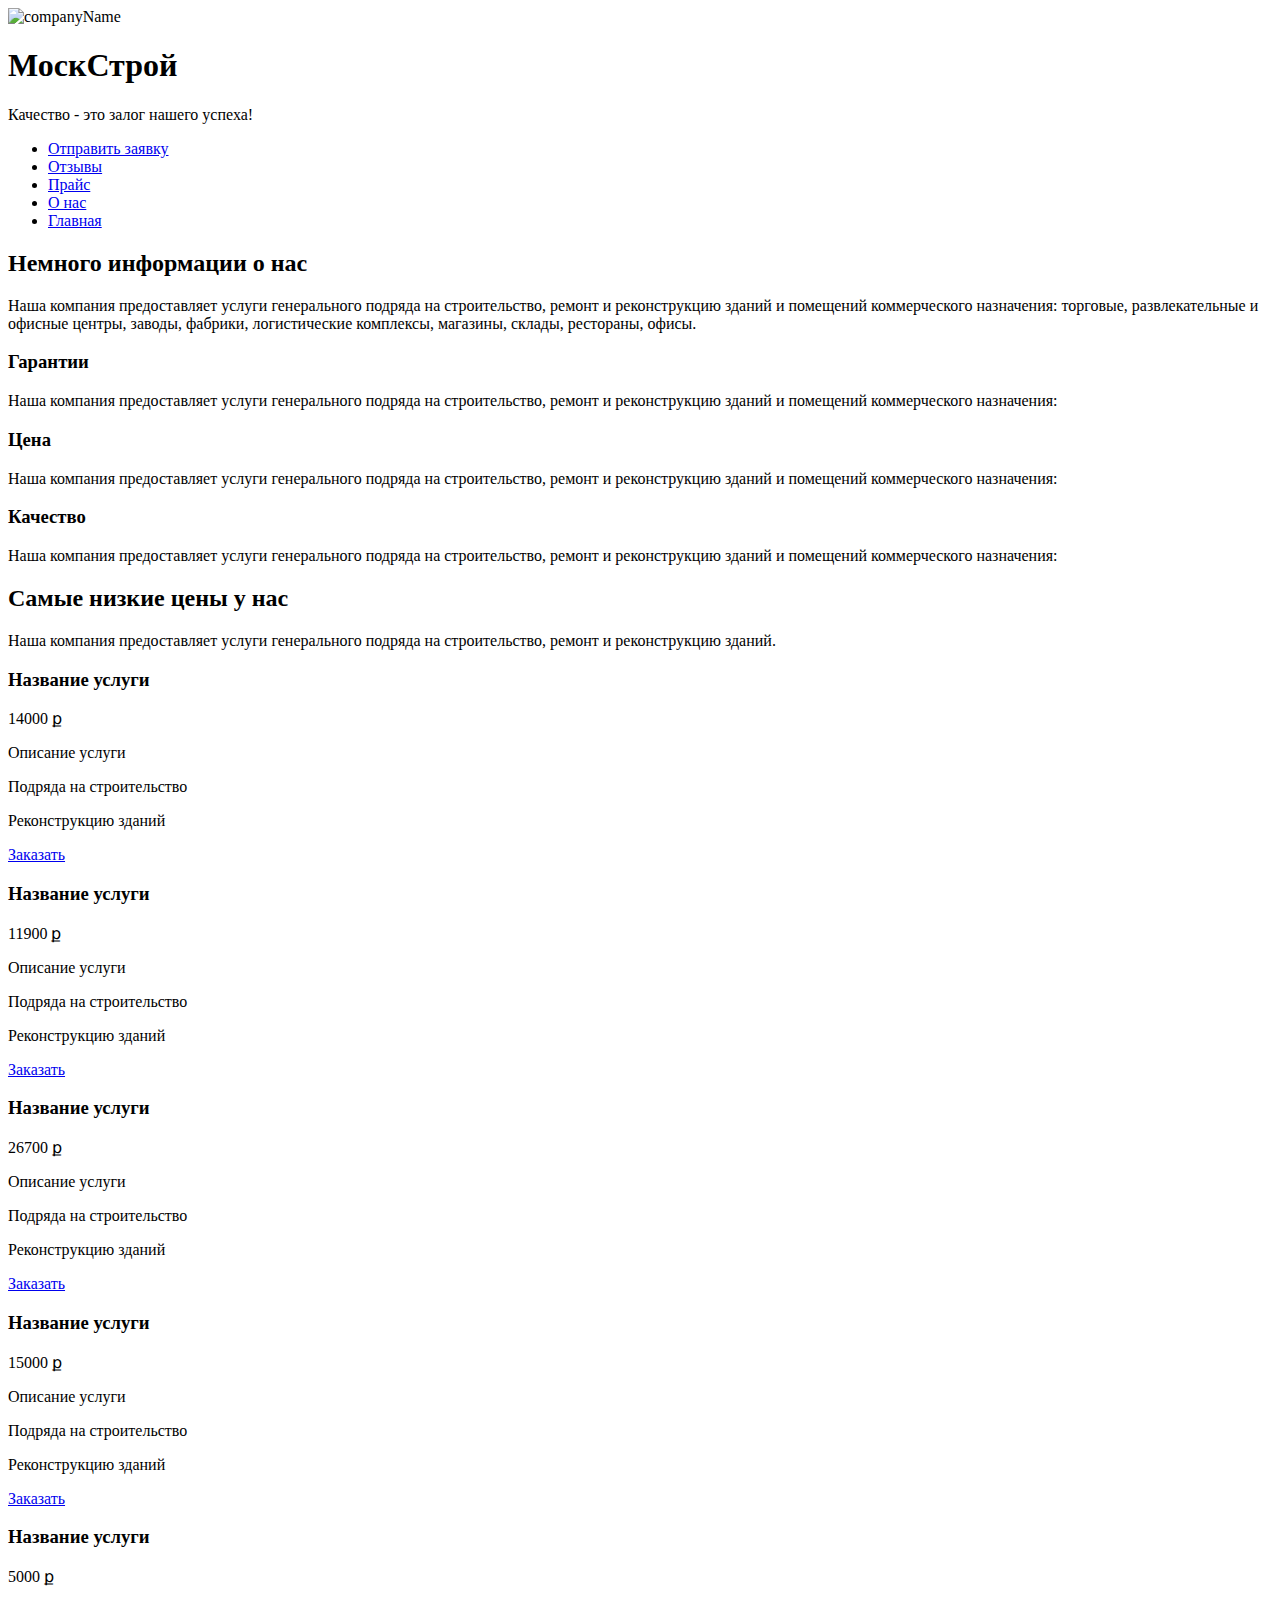
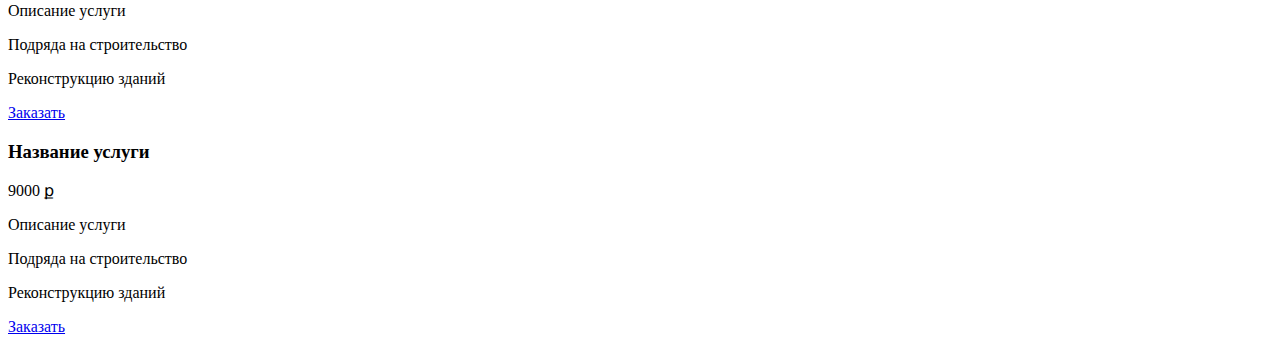
==== MoskGit/index.html @ 19e3f241 "21441" ====
﻿<!DOCTYPE html>
<!--[if lt IE 7]><html lang="ru" class="lt-ie9 lt-ie8 lt-ie7"><![endif]-->
<!--[if IE 7]><html lang="ru" class="lt-ie9 lt-ie8"><![endif]-->
<!--[if IE 8]><html lang="ru" class="lt-ie9"><![endif]-->
<!--[if gt IE 8]><!-->
<html lang="ru">
<!--<![endif]-->
<head>
	<meta charset="utf-8" />
	<title>CompanyName</title>
	<meta name="description" content="" />
	<meta http-equiv="X-UA-Compatible" content="IE=edge" />
	<meta name="viewport" content="width=device-width, initial-scale=1.0" />
	<script type="text/javascript" src="https://code.jquery.com/jquery-1.11.0.min.js"></script>
	<script type="text/javascript" src="https://code.jquery.com/jquery-migrate-1.2.1.min.js"></script>
<script type="text/javascript" src="libs/slick/slick.min.js"></script>
	<link rel="stylesheet" href="libs/font-awesome-4.2.0/css/font-awesome.min.css" />
	<link rel="stylesheet" href="libs/bootstrap-grid-3.3.1.min.css" />
  <link rel="stylesheet" href="libs/normalize/normalize.css">


  <link rel="stylesheet" type="text/css" href="libs/slick/slick.css"/>
  <link rel="stylesheet" type="text/css" href="libs/slick/slick-theme.css"/>


  <link rel="stylesheet" href="css/fonts.css" />
	<link rel="stylesheet" href="css/style.css" />
	<link rel="stylesheet" href="css/media.css" />
</head>
<body>
	<header class="main_header">
			<div class="header_tagline">
					<img src="img/logo.png" alt="companyName" class="logo">
					<h1 class="tagline_header"><span class="medium_font">Моск</span>Строй</h1>
					<p class="taline_sub_header"><span class="blue_text_color">Качество</span><span class="crimson_text_color"> - это залог нашего успеха!</span></p>
			</div>
			<div class="header_bars">
				<div class="header_bar color_pinc"></div>
				<div class="header_bar color_yellow"></div>
				<div class="header_bar color_blue"></div>
				<div class="header_bar color_red"></div>
			<div>
	</header>

	<nav class="main-nav container" id="menu">
		<ul class="nav_list clearfix">
			<li class="nav_list_item"><a href="#">Отправить заявку</a></li>
			<li class="nav_list_item"><a href="#">Отзывы</a></li>
			<li class="nav_list_item"><a href="#">Прайс</a></li>
			<li class="nav_list_item"><a href="#">О нас</a></li>
			<li class="nav_list_item"><a href="#">Главная</a></li>
		</ul>
	</nav>
	<main class="main_content">
		<section class="about_section">
			<h2 class="section_header">Немного <span class="red_text_color"> информации о нас</span></h2>
			<p class="section_central_content">
				Наша компания предоставляет услуги генерального подряда на строительство, ремонт и реконструкцию зданий и
				помещений коммерческого назначения: торговые, развлекательные и офисные центры, заводы, фабрики, логистические комплексы,
				магазины, склады, рестораны, офисы.
			</p>
			<div class="container clearfix">
				<div class="about_item bg_shield_pic">
					<h3 class="about_item_header"><span class="orange_text_color">Гарантии</span></h3>
					<p class="about_item_text">
						Наша компания предоставляет услуги генерального подряда на строительство, ремонт и реконструкцию зданий и
						помещений коммерческого назначения:
					</p>
				</div>
				<div class="about_item bg_price_pic">
					<h3 class="about_item_header"><span class="blue_text_color">Цена</span></h3>
					<p class="about_item_text">
						Наша компания предоставляет услуги генерального подряда на строительство, ремонт и реконструкцию зданий и
						помещений коммерческого назначения:
					</p>
				</div>
				<div class="about_item bg_quality_pic">
					<h3 class="about_item_header"><span class="red_text_color">Качество</span></h3>
					<p class="about_item_text">
						Наша компания предоставляет услуги генерального подряда на строительство, ремонт и реконструкцию зданий и
						помещений коммерческого назначения:
					</p>
				</div>
			</div>
		</section>
		<section class="someclass">

		</section>


		<section class="price_section">
			<h2 class="section_header">Самые   низкие<span class="red_text_color"> цены у нас</span></h2>
			<p class="section_central_content">
				Наша компания предоставляет услуги генерального подряда на строительство, ремонт и реконструкцию зданий.
			</p>

		<div class="slider container clearfix">
				<div class="slider_item">
					<h3 class="slider_item_header">Название услуги</h3>
					<div class="slider_item_underline"></div>
					<span class="slider_item_price">14000 &#x584; </span>
					<p class="slider_item_desc">Описание услуги</p>
					<div class="item_desc_underline"></div>
					<p class="slider_item_desc">Подряда на строительство</p>
					<div class="item_desc_underline"></div>
					<p class="slider_item_desc">Реконструкцию зданий</p>
					<a href="#" title="sometitle" class="slider_item_button">Заказать</a>
				</div>
				<div class="slider_item">
					<h3 class="slider_item_header">Название услуги</h3>
					<div class="slider_item_underline"></div>
					<span class="slider_item_price">11900 &#x584; </span>
					<p class="slider_item_desc">Описание услуги</p>
					<div class="item_desc_underline"></div>
					<p class="slider_item_desc">Подряда на строительство</p>
					<div class="item_desc_underline"></div>
					<p class="slider_item_desc">Реконструкцию зданий</p>
					<a href="#" title="sometitle" class="slider_item_button">Заказать</a>
				</div>
				<div class="slider_item">
					<h3 class="slider_item_header">Название услуги</h3>
					<div class="slider_item_underline"></div>
					<span class="slider_item_price">26700 &#x584; </span>
					<p class="slider_item_desc">Описание услуги</p>
					<div class="item_desc_underline"></div>
					<p class="slider_item_desc">Подряда на строительство</p>
					<div class="item_desc_underline"></div>
					<p class="slider_item_desc">Реконструкцию зданий</p>
					<a href="#" title="sometitle" class="slider_item_button">Заказать</a>
				</div>
				<div class="slider_item">
					<h3 class="slider_item_header">Название услуги</h3>
					<div class="slider_item_underline"></div>
					<span class="slider_item_price">15000 &#x584; </span>
					<p class="slider_item_desc">Описание услуги</p>
					<div class="item_desc_underline"></div>
					<p class="slider_item_desc">Подряда на строительство</p>
					<div class="item_desc_underline"></div>
					<p class="slider_item_desc">Реконструкцию зданий</p>
					<a href="#" title="sometitle" class="slider_item_button">Заказать</a>
				</div>
				<div class="slider_item">
					<h3 class="slider_item_header">Название услуги</h3>
					<div class="slider_item_underline"></div>
					<span class="slider_item_price">5000 &#x584; </span>
					<p class="slider_item_desc">Описание услуги</p>
					<div class="item_desc_underline"></div>
					<p class="slider_item_desc">Подряда на строительство</p>
					<div class="item_desc_underline"></div>
					<p class="slider_item_desc">Реконструкцию зданий</p>
					<a href="#" title="sometitle" class="slider_item_button">Заказать</a>
				</div>
				<div class="slider_item">
					<h3 class="slider_item_header">Название услуги</h3>
					<div class="slider_item_underline"></div>
					<span class="slider_item_price">9000 &#x584; </span>
					<p class="slider_item_desc">Описание услуги</p>
					<div class="item_desc_underline"></div>
					<p class="slider_item_desc">Подряда на строительство</p>
					<div class="item_desc_underline"></div>
					<p class="slider_item_desc">Реконструкцию зданий</p>
					<a href="#" title="sometitle" class="slider_item_button">Заказать</a>
				</div>
		</div>
		</section>
	</main>
	<script>
	$(document).ready(function(){
	$('.slider').slick({
		infinite: true,
		dots: true,
		slidesToShow: 3,
		slidesToScroll: 1
	});
});
/*$(document).ready(function(){
	var $findingElements = $('.price_section .slider').find('div [aria-hidden = false]');
	$($findingElements[1]).addClass("central_slide");
});

*/




$(document).ready(function() {

  /* menu_sticky */
var menu_sticky = "#menu";

var navPos, winPos, navHeight;
function refreshVar() {
  navPos = $(menu_sticky).offset().top;
  navHeight = $(menu_sticky).outerHeight(true);
}
refreshVar();

$(window).resize(refreshVar);
  $('<div class="clone-nav"></div>').insertBefore(menu_sticky).css('height', navHeight).hide();
$(window).scroll(function() {
  winPos = $(window).scrollTop();
  if (winPos >= navPos) {
    $(menu_sticky).addClass('fixed');
    $('.clone-nav').show();
  }
  else {
    $(menu_sticky).removeClass('fixed');
    $('.clone-nav').hide();
  }
});
/* end menu_sticky */

});

	</script>
</body>
</html>
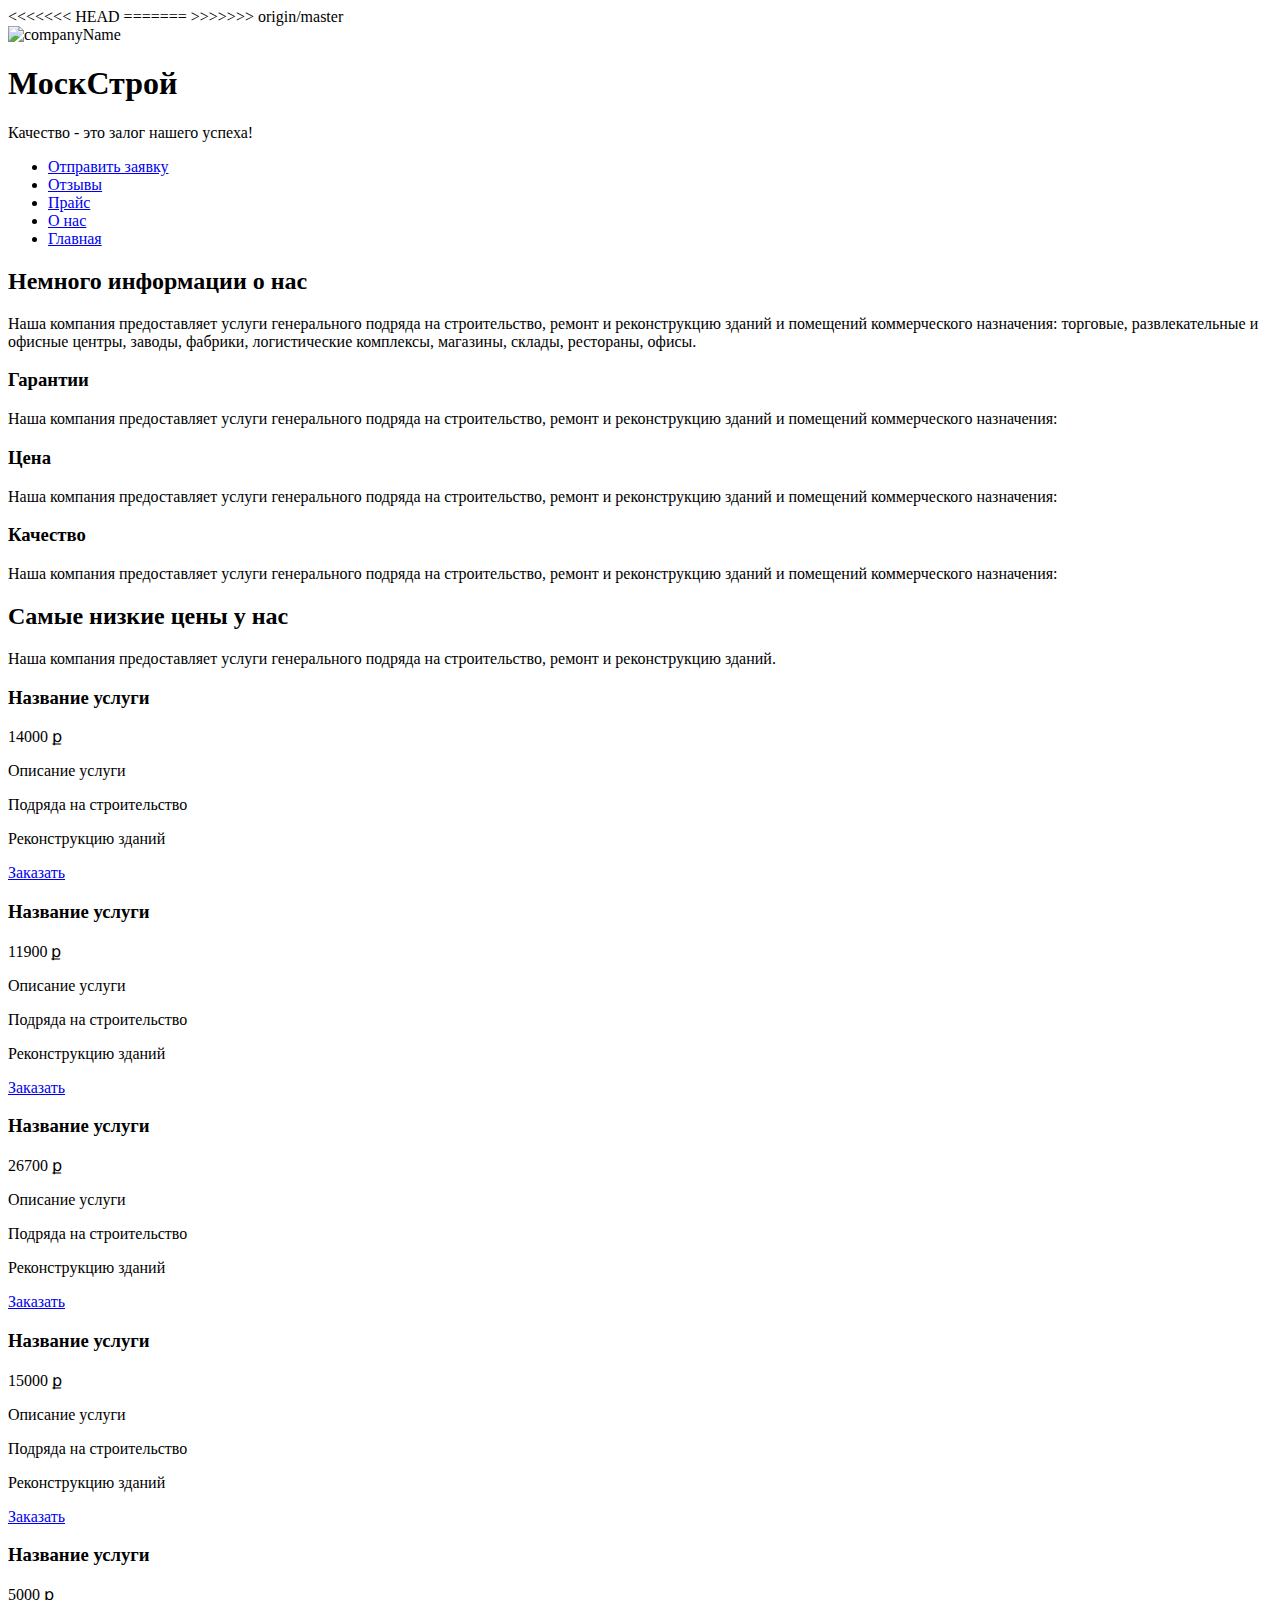
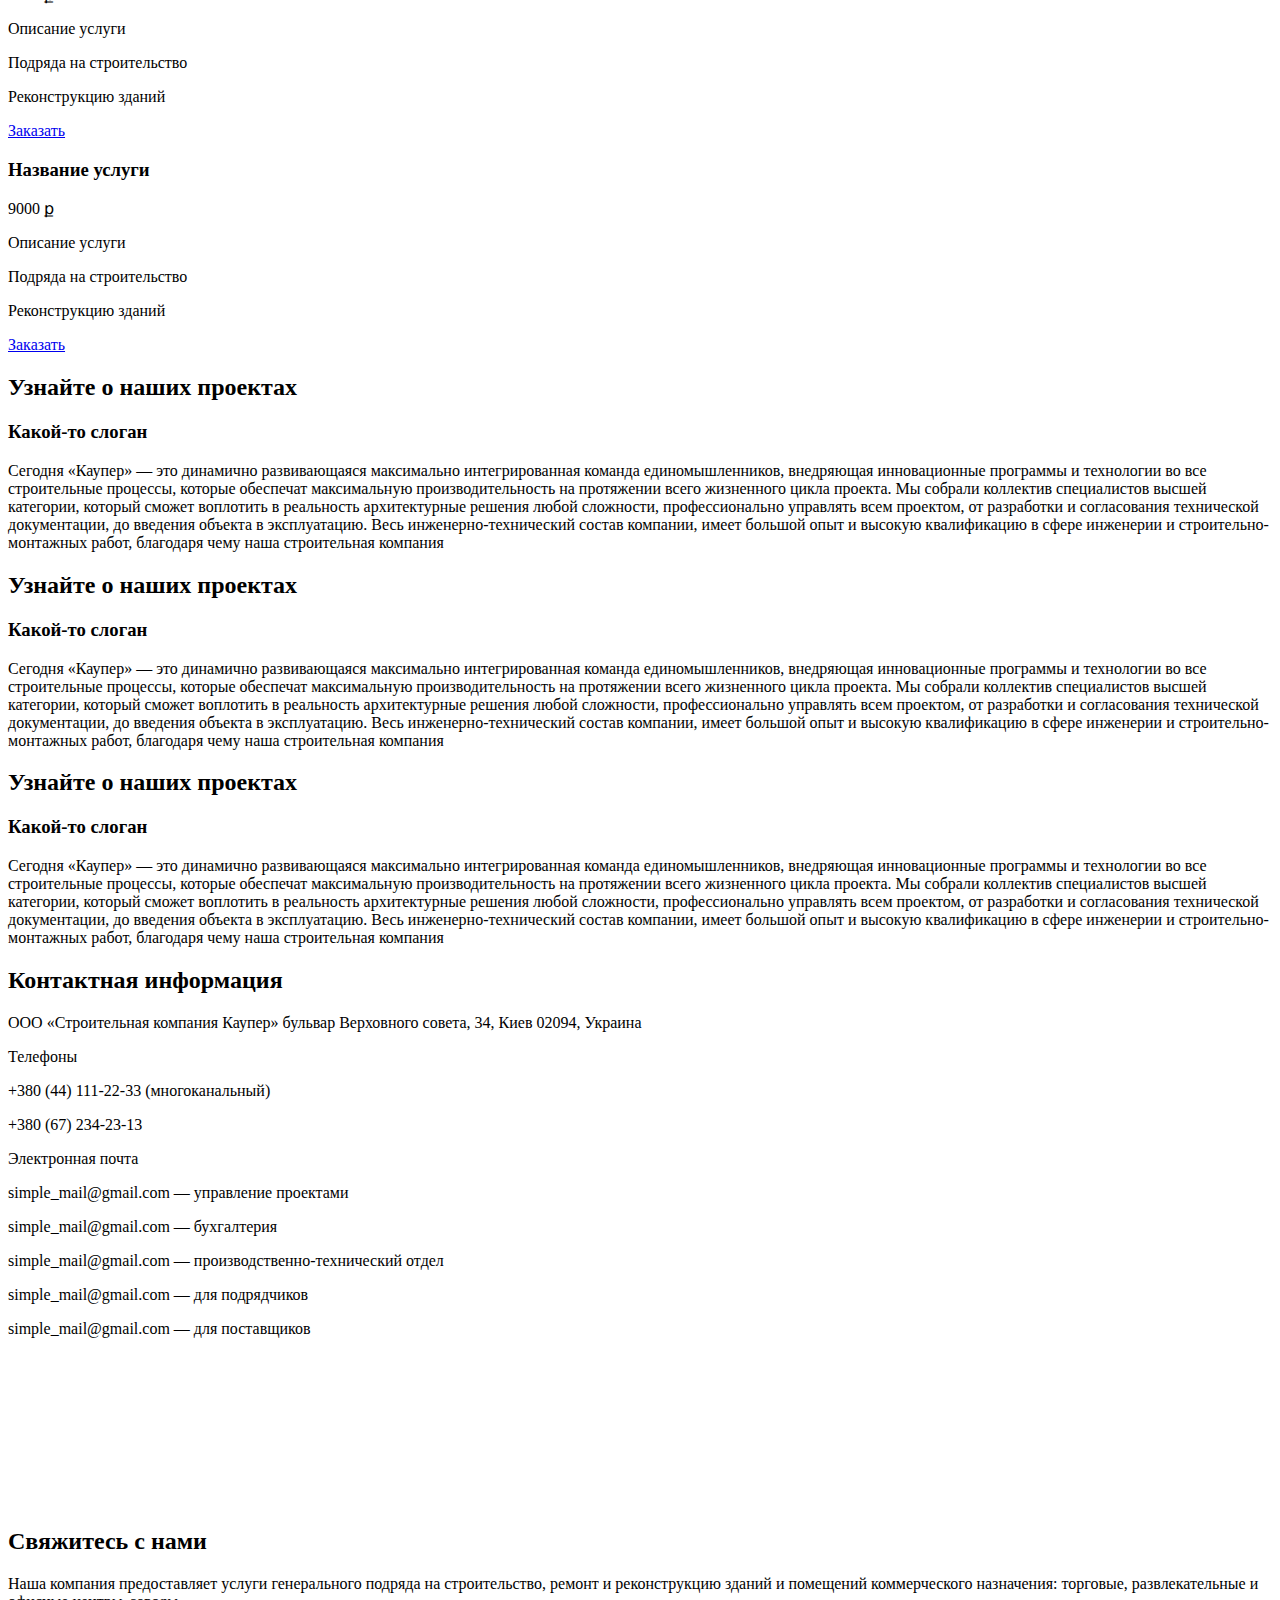
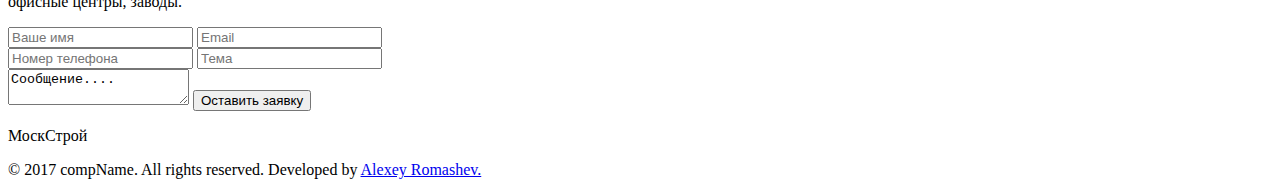
==== commit c33c9585: "Merge remote-tracking branch 'origin/master'" ====
--- a/MoskGit/index.html
+++ b/MoskGit/index.html
@@ -1,4 +1,4 @@
-﻿<!DOCTYPE html>
+<!DOCTYPE html>
 <!--[if lt IE 7]><html lang="ru" class="lt-ie9 lt-ie8 lt-ie7"><![endif]-->
 <!--[if IE 7]><html lang="ru" class="lt-ie9 lt-ie8"><![endif]-->
 <!--[if IE 8]><html lang="ru" class="lt-ie9"><![endif]-->
@@ -11,13 +11,20 @@
 	<meta name="description" content="" />
 	<meta http-equiv="X-UA-Compatible" content="IE=edge" />
 	<meta name="viewport" content="width=device-width, initial-scale=1.0" />
-	<script type="text/javascript" src="https://code.jquery.com/jquery-1.11.0.min.js"></script>
-	<script type="text/javascript" src="https://code.jquery.com/jquery-migrate-1.2.1.min.js"></script>
-<script type="text/javascript" src="libs/slick/slick.min.js"></script>
+	<script type="text/javascript" src="http://code.jquery.com/jquery-1.11.0.min.js"></script>
+	<script type="text/javascript" src="http://code.jquery.com/jquery-migrate-1.2.1.min.js"></script>
+ 	<script type="text/javascript" src="libs/slick/slick.min.js"></script>
+  <script type="text/javascript" src="libs/swipe/swipe.min.js"></script>
+
 	<link rel="stylesheet" href="libs/font-awesome-4.2.0/css/font-awesome.min.css" />
-	<link rel="stylesheet" href="libs/bootstrap-grid-3.3.1.min.css" />
+<<<<<<< HEAD
+=======
+	
   <link rel="stylesheet" href="libs/normalize/normalize.css">
-
+>>>>>>> origin/master
+
+  <link rel="stylesheet" href="libs/normalize/normalize.css">
+  <link rel="stylesheet" href="libs/swipe/swiper.css">
 
   <link rel="stylesheet" type="text/css" href="libs/slick/slick.css"/>
   <link rel="stylesheet" type="text/css" href="libs/slick/slick-theme.css"/>
@@ -29,7 +36,8 @@
 </head>
 <body>
 	<header class="main_header">
-			<div class="header_tagline">
+			<div class="header_tagline clearfix">
+
 					<img src="img/logo.png" alt="companyName" class="logo">
 					<h1 class="tagline_header"><span class="medium_font">Моск</span>Строй</h1>
 					<p class="taline_sub_header"><span class="blue_text_color">Качество</span><span class="crimson_text_color"> - это залог нашего успеха!</span></p>
@@ -39,12 +47,12 @@
 				<div class="header_bar color_yellow"></div>
 				<div class="header_bar color_blue"></div>
 				<div class="header_bar color_red"></div>
-			<div>
+			</div>
 	</header>
 
-	<nav class="main-nav container" id="menu">
-		<ul class="nav_list clearfix">
-			<li class="nav_list_item"><a href="#">Отправить заявку</a></li>
+	<nav class="main_nav ">
+		<ul class="nav_list   clearfix" id="menu"  >
+			<li class="nav_list_item" ><a href="#">Отправить заявку</a></li>
 			<li class="nav_list_item"><a href="#">Отзывы</a></li>
 			<li class="nav_list_item"><a href="#">Прайс</a></li>
 			<li class="nav_list_item"><a href="#">О нас</a></li>
@@ -82,11 +90,15 @@
 					</p>
 				</div>
 			</div>
+
 		</section>
-		<section class="someclass">
-
-		</section>
-
+
+		<div class="header_bars  clearfix">
+			<div class="header_bar color_pinc"></div>
+			<div class="header_bar color_yellow"></div>
+			<div class="header_bar color_blue"></div>
+			<div class="header_bar color_red"></div>
+		</div>
 
 		<section class="price_section">
 			<h2 class="section_header">Самые   низкие<span class="red_text_color"> цены у нас</span></h2>
@@ -114,6 +126,7 @@
 					<div class="item_desc_underline"></div>
 					<p class="slider_item_desc">Подряда на строительство</p>
 					<div class="item_desc_underline"></div>
+
 					<p class="slider_item_desc">Реконструкцию зданий</p>
 					<a href="#" title="sometitle" class="slider_item_button">Заказать</a>
 				</div>
@@ -162,6 +175,145 @@
 					<a href="#" title="sometitle" class="slider_item_button">Заказать</a>
 				</div>
 		</div>
+		</section>
+		<section class="projects">
+
+			<!-- Swiper -->
+	<div class="swiper-container clearfix">
+			<div class="swiper-wrapper clearfix">
+					<div class="swiper-slide clearfix">
+						<div class="left_box black_slider_box">
+							<div class="slider_box_wrapper">
+								<h2 class="sub_section_header"><span class="white_text_color">Узнайте </span> <span class="blue_text_color"> о наших проектах </span></h2>
+								<h3 class="slider_tagline">Какой-то слоган</h3>
+								<p class="swiper_content_desc">
+									Сегодня «Каупер» — это динамично развивающаяся максимально интегрированная команда единомышленников, внедряющая инновационные
+									программы и технологии во все строительные процессы, которые обеспечат максимальную производительность на протяжении всего жизненного
+									цикла проекта. Мы собрали коллектив специалистов высшей категории, который сможет воплотить в реальность архитектурные решения любой
+									 сложности, профессионально управлять всем проектом, от разработки и согласования технической документации, до введения объекта в
+									 эксплуатацию. Весь инженерно-технический состав компании, имеет большой опыт и высокую квалификацию в сфере инженерии и
+									 строительно-монтажных работ, благодаря чему наша строительная компания
+								</p>
+							</div>
+						</div>
+						<div class="right_box opacity_box">
+
+						</div>
+					</div>
+					<div class="swiper-slide">
+						<div class="left_box black_slider_box">
+							<div class="slider_box_wrapper">
+								<h2 class="sub_section_header"><span class="white_text_color">Узнайте </span> <span class="blue_text_color"> о наших проектах </span></h2>
+								<h3 class="slider_tagline">Какой-то слоган</h3>
+								<p class="swiper_content_desc">
+									Сегодня «Каупер» — это динамично развивающаяся максимально интегрированная команда единомышленников, внедряющая инновационные
+									программы и технологии во все строительные процессы, которые обеспечат максимальную производительность на протяжении всего жизненного
+									цикла проекта. Мы собрали коллектив специалистов высшей категории, который сможет воплотить в реальность архитектурные решения любой
+									 сложности, профессионально управлять всем проектом, от разработки и согласования технической документации, до введения объекта в
+									 эксплуатацию. Весь инженерно-технический состав компании, имеет большой опыт и высокую квалификацию в сфере инженерии и
+									 строительно-монтажных работ, благодаря чему наша строительная компания
+								</p>
+							</div>
+						</div>
+						<div class="right_box opacity_box">
+
+						</div>
+					</div>
+					<div class="swiper-slide">
+						<div class="left_box black_slider_box">
+							<div class="slider_box_wrapper">
+								<h2 class="sub_section_header"><span class="white_text_color">Узнайте </span> <span class="blue_text_color"> о наших проектах </span></h2>
+								<h3 class="slider_tagline">Какой-то слоган</h3>
+								<p class="swiper_content_desc">
+									Сегодня «Каупер» — это динамично развивающаяся максимально интегрированная команда единомышленников, внедряющая инновационные
+									программы и технологии во все строительные процессы, которые обеспечат максимальную производительность на протяжении всего жизненного
+									цикла проекта. Мы собрали коллектив специалистов высшей категории, который сможет воплотить в реальность архитектурные решения любой
+									 сложности, профессионально управлять всем проектом, от разработки и согласования технической документации, до введения объекта в
+									 эксплуатацию. Весь инженерно-технический состав компании, имеет большой опыт и высокую квалификацию в сфере инженерии и
+									 строительно-монтажных работ, благодаря чему наша строительная компания
+								</p>
+							</div>
+						</div>
+						<div class="right_box opacity_box">
+
+						</div>
+					</div>
+
+			</div>
+			<!-- Add Pagination -->
+			<div class="swiper-pagination"></div>
+	</div>
+</section>
+
+<section class="contact_inform clearfix">
+	<div class="left_box black_slider_box">
+		<div class="slider_box_wrapper">
+			<h2 class="sub_section_header"><span class="white_text_color">Контактная  </span> <span class="blue_text_color">информация</span></h2>
+
+			<p class="swiper_content_desc">ООО «Строительная компания Каупер»
+бульвар Верховного совета, 34, Киев 02094, Украина
+			</p>
+				<p class="swiper_content_desc"><span class="blue_text_color">Телефоны </span> </p>
+				<p class="swiper_content_desc contact_line">+380 (44) 111-22-33 (многоканальный)</p>
+				<p class="swiper_content_desc contact_line">+380 (67) 234-23-13</p>
+				<p class="swiper_content_desc"><span class="blue_text_color">Электронная почта </span> </p>
+				<p class="swiper_content_desc contact_line">simple_mail@gmail.com — управление проектами</p>
+				<p class="swiper_content_desc contact_line">simple_mail@gmail.com — бухгалтерия</p>
+				<p class="swiper_content_desc contact_line">simple_mail@gmail.com — производственно-технический отдел</p>
+				<p class="swiper_content_desc contact_line">simple_mail@gmail.com — для подрядчиков</p>
+				<p class="swiper_content_desc contact_line">simple_mail@gmail.com — для поставщиков</p>
+		</div>
+	</div>
+	<div class="right_box opacity_box">
+		<iframe src="https://www.google.com/maps/embed?pb=!1m18!1m12!1m3!1d2246.1715581378558!2d37.62600861582627!3d55.7381481005898!2m3!1f0!2f0!3f0!3m2!1i1024!2i768!4f13.1!3m3!1m2!1s0x46b54b1ccad4e033%3A0x399d0644857afff7!2z0YPQuy4g0J_Rj9GC0L3QuNGG0LrQsNGPLCDQnNC-0YHQutCy0LAsINCg0L7RgdGB0LjRjw!5e0!3m2!1sru!2sua!4v1501743972407" width="100%" height="100%" frameborder="0" style="border:0" allowfullscreen></iframe>
+	</div>
+</section>
+
+
+
+
+<section class="feedback_section">
+	<h2 class="section_header">Свяжитесь <span class="red_text_color"> с нами</span></h2>
+	<p class="section_central_content">
+		Наша компания предоставляет услуги генерального подряда на строительство, ремонт и реконструкцию зданий и
+		помещений коммерческого назначения: торговые, развлекательные и офисные центры, заводы.
+	</p>
+	<form action="#" class="feedback_form " method = "POST">
+		<div class="form_line clearfix">
+  		<input type="text" placeholder="Ваше имя">
+			<input type="text" placeholder="Email">
+		</div>
+		<div class="form_line clearfix">
+			<input type="text" placeholder="Номер телефона">
+			<input type="text" placeholder="Тема">
+		</div>
+		<textarea class="feedback_form_text" name="">Сообщение....</textarea>
+		<button type="submit" class="feedback_form_submit">Оставить заявку</button>
+
+	</form>
+</section>
+
+<footer class="main_footer">
+	<div class="main_footer_wrap container clearfix">
+		<p class="footer_comp_name"><span class="medium_font">Моск</span>Строй</p>
+		<p class="footer_rights_reserved">
+			© 2017 compName. <span class="blue_text_color"> All rights reserved. </span>Developed by <a href="#" title="developer"><span class="red_text_color">Alexey Romashev.</span></a>
+		</p>
+	</div>
+</footer>
+
+
+	<!-- Swiper JS -->
+	<script src="libs/swipe/swiper.min.js"></script>
+
+	<!-- Initialize Swiper -->
+	<script>
+	var swiper = new Swiper('.swiper-container', {
+			pagination: '.swiper-pagination',
+			paginationClickable: true
+	});
+	</script>
+
 		</section>
 	</main>
 	<script>
@@ -170,9 +322,12 @@
 		infinite: true,
 		dots: true,
 		slidesToShow: 3,
-		slidesToScroll: 1
+		slidesToScroll: 1,
+		autoplay:true
 	});
 });
+
+
 /*$(document).ready(function(){
 	var $findingElements = $('.price_section .slider').find('div [aria-hidden = false]');
 	$($findingElements[1]).addClass("central_slide");
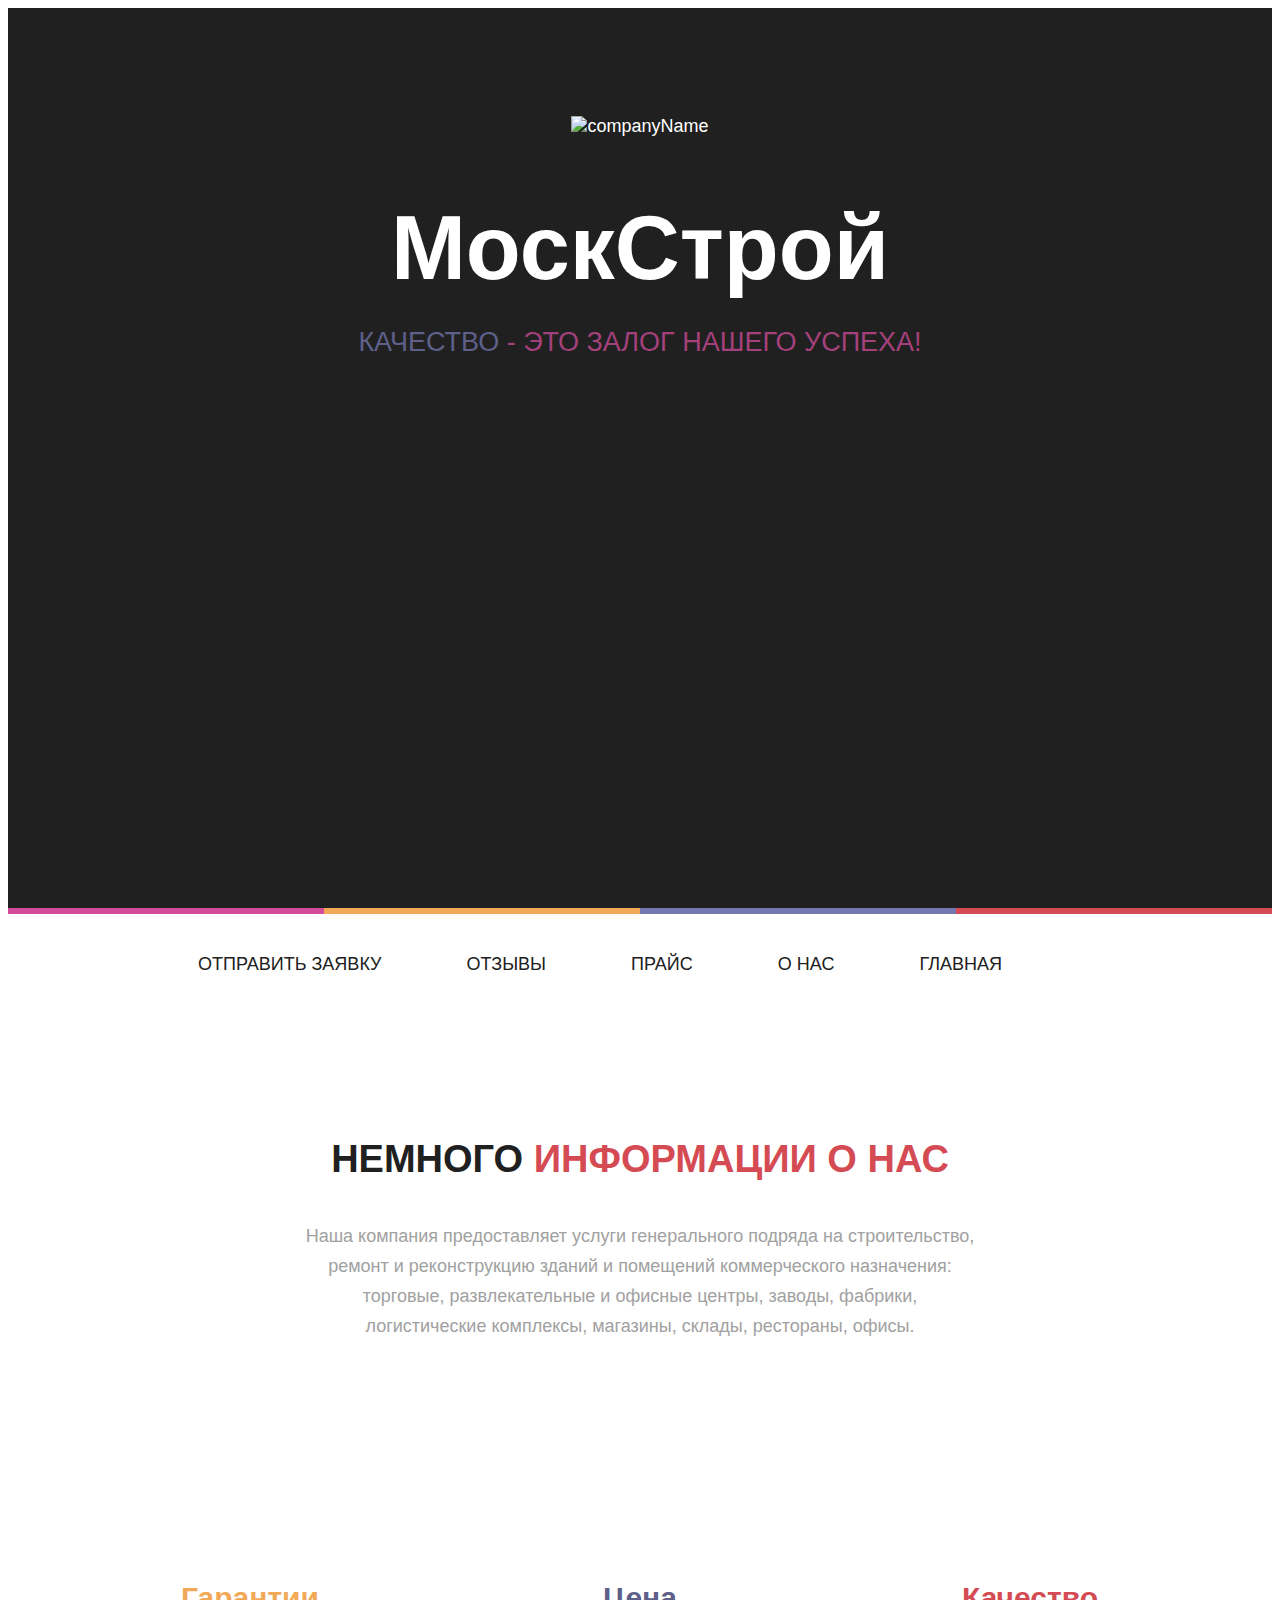
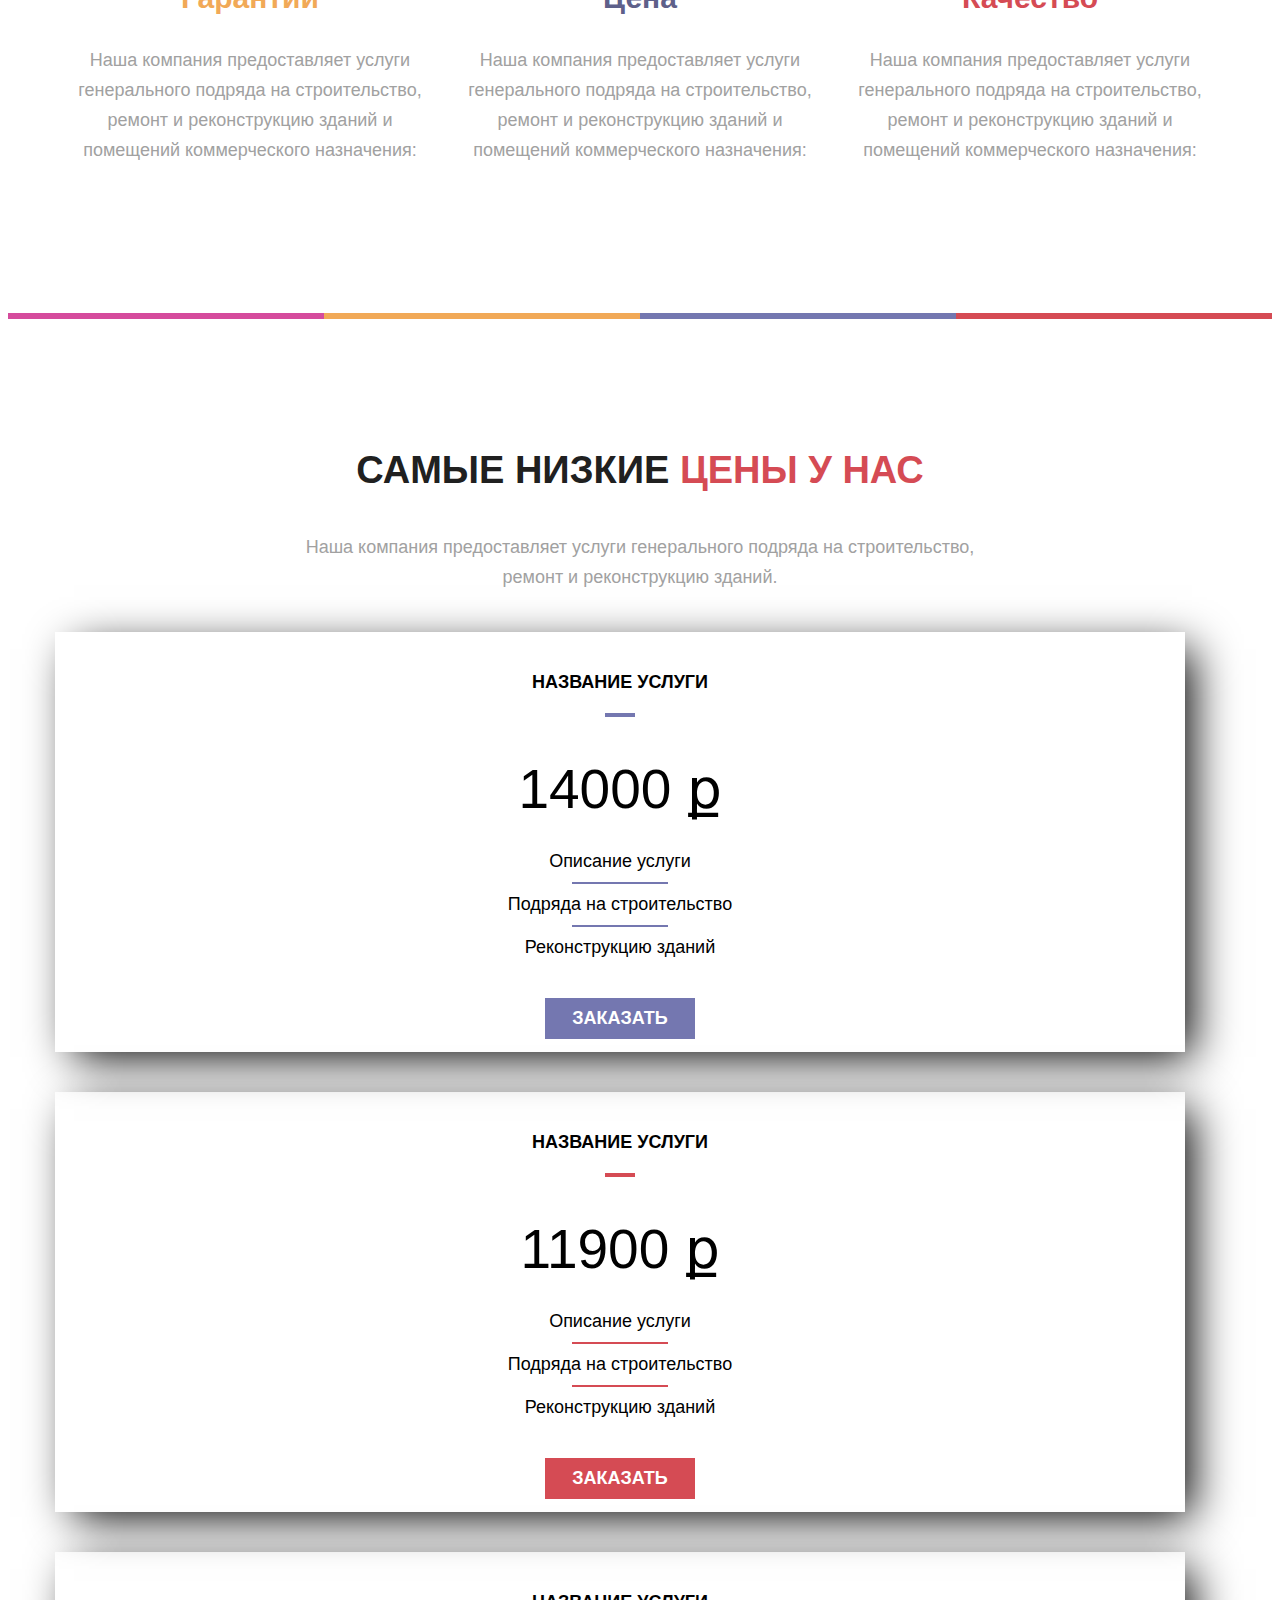
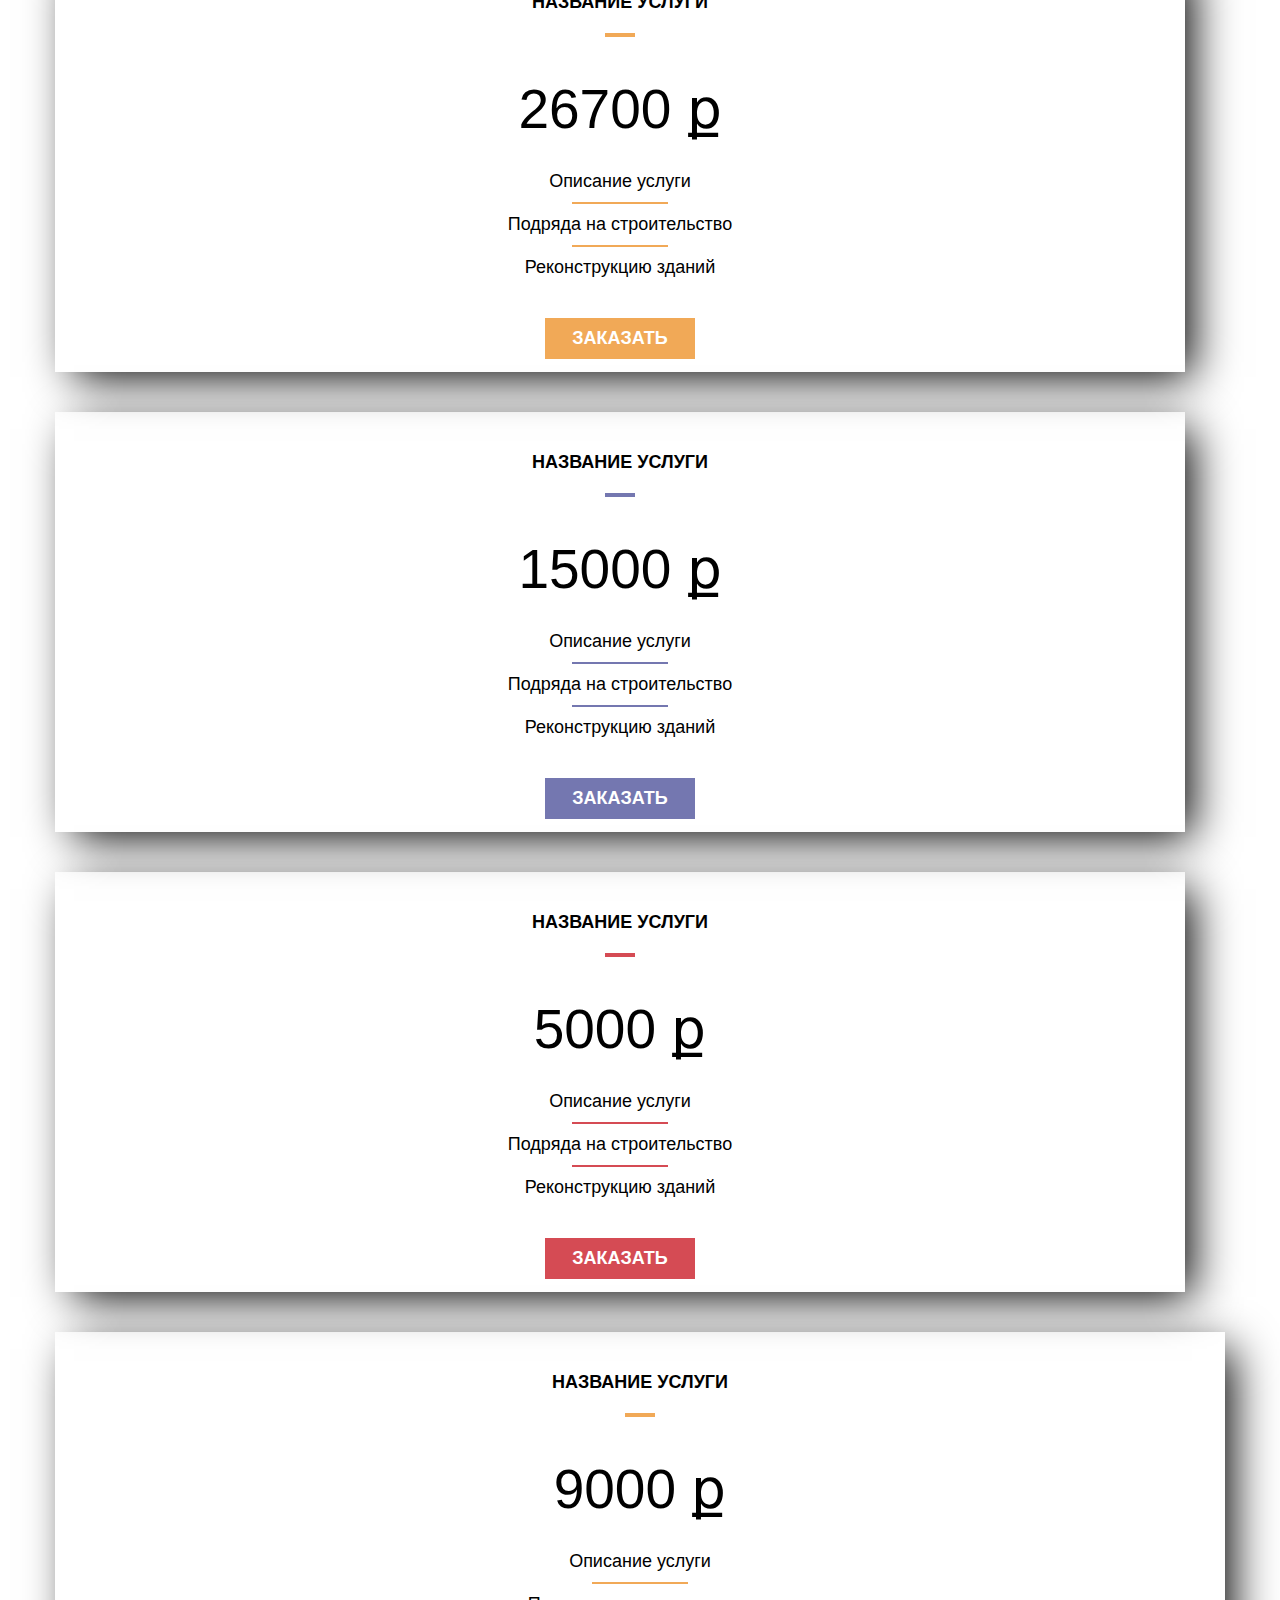
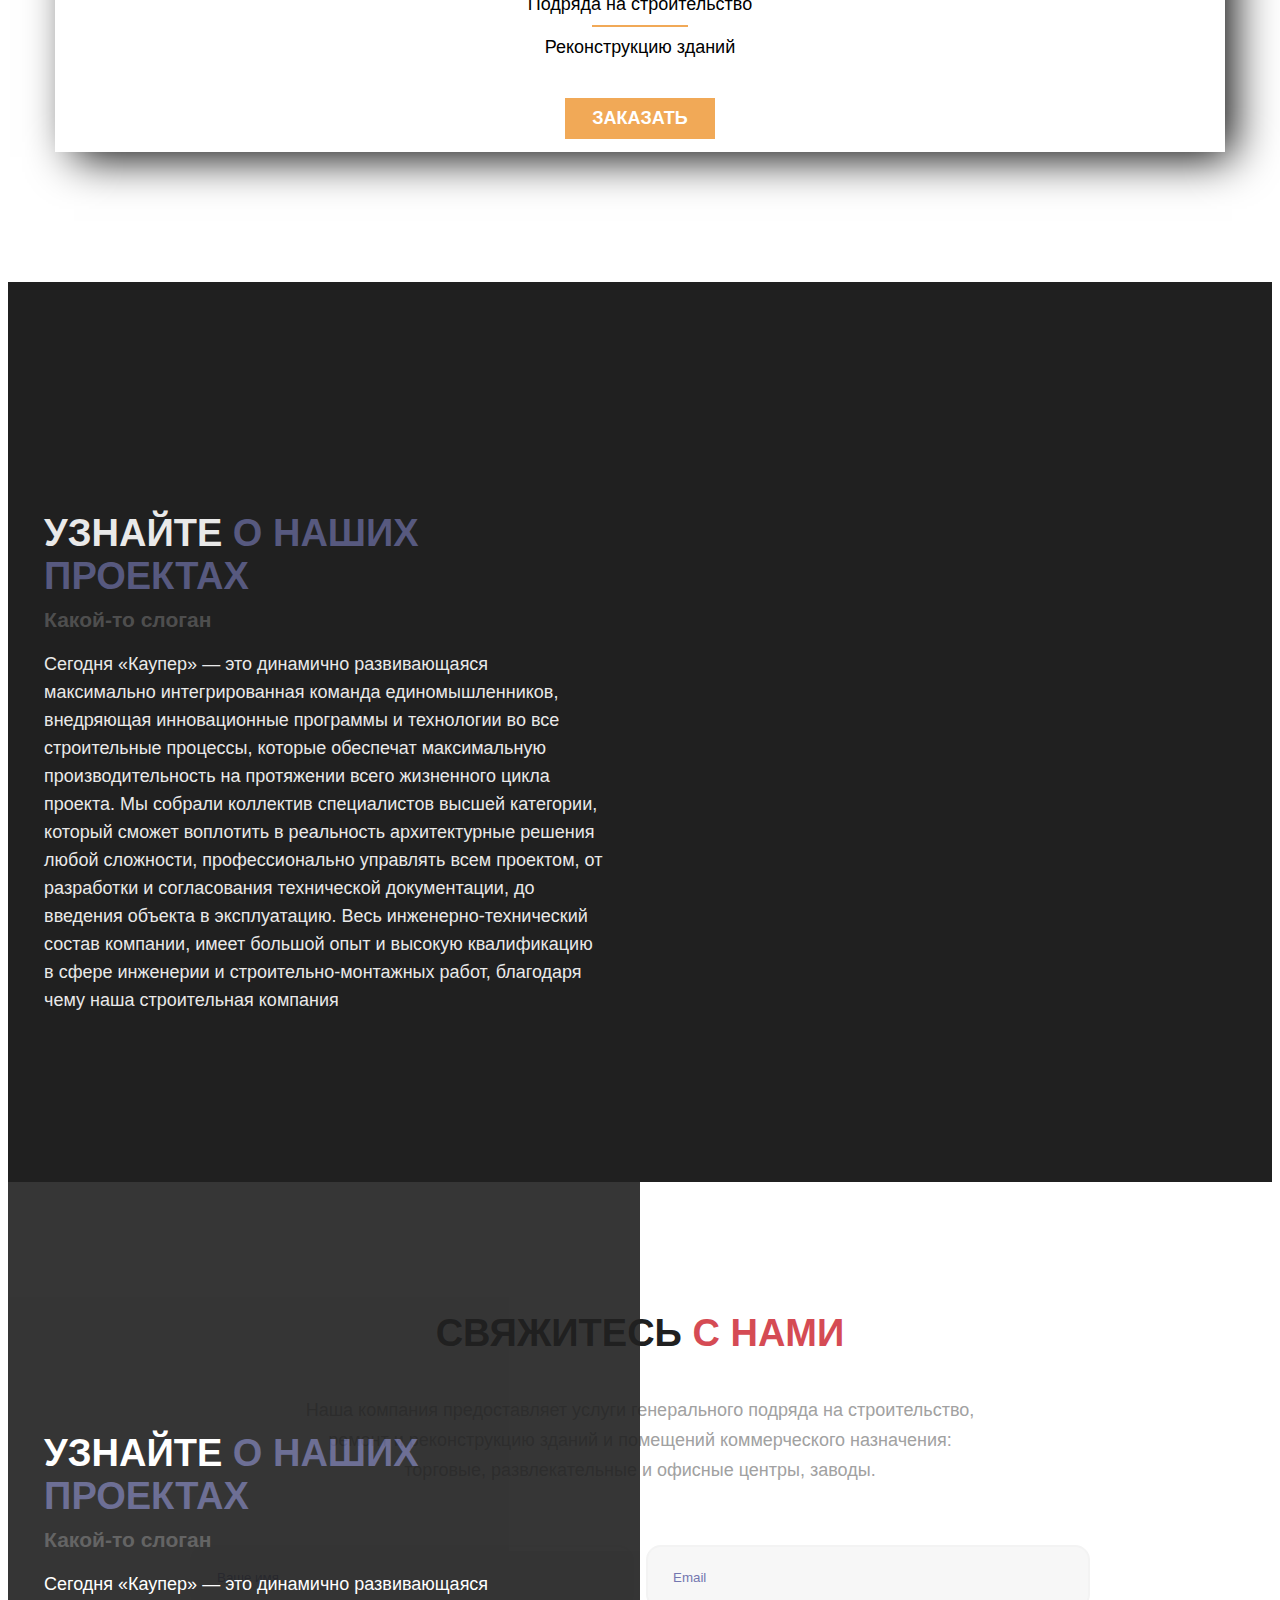
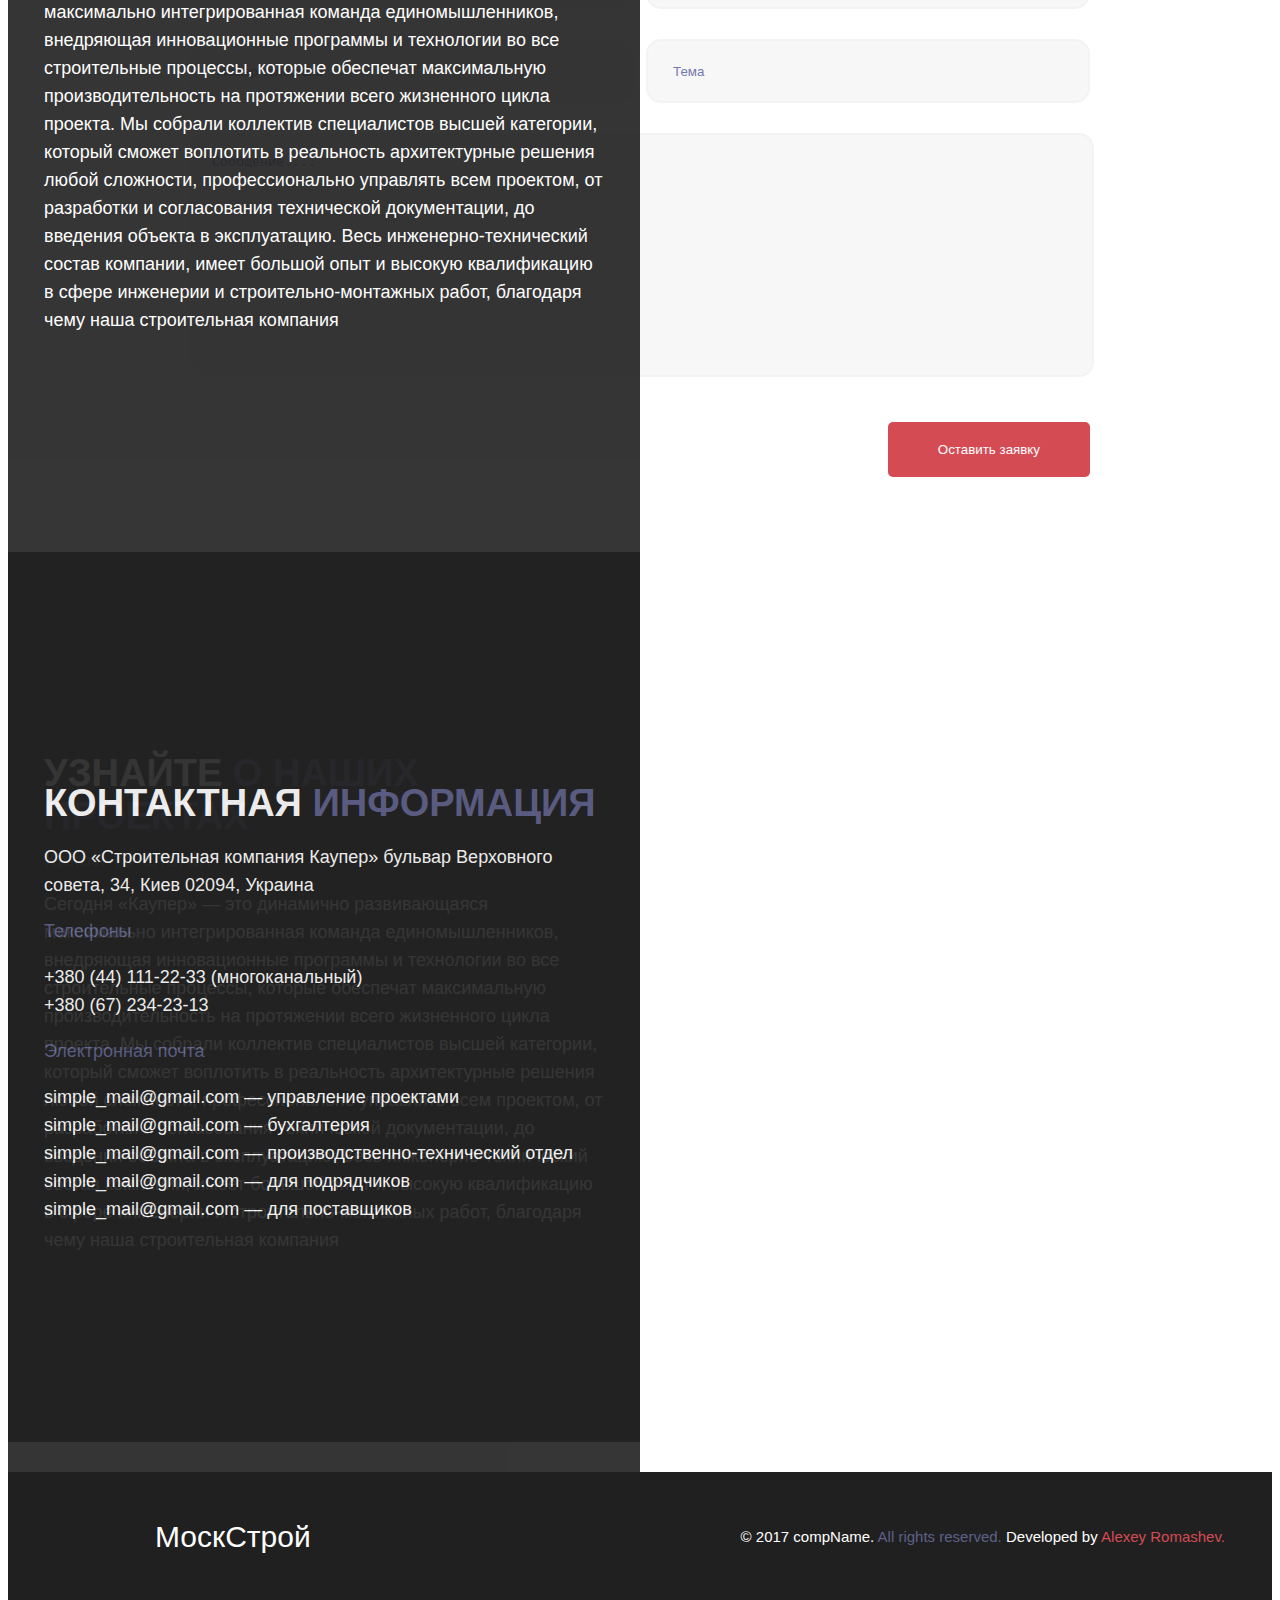
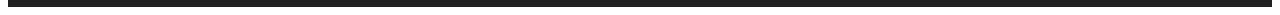
==== commit 736bb3e1: "321213" ====
--- a/MoskGit/index.html
+++ b/MoskGit/index.html
@@ -15,13 +15,8 @@
 	<script type="text/javascript" src="http://code.jquery.com/jquery-migrate-1.2.1.min.js"></script>
  	<script type="text/javascript" src="libs/slick/slick.min.js"></script>
   <script type="text/javascript" src="libs/swipe/swipe.min.js"></script>
-
+	<script src="https://api-maps.yandex.ru/2.1/?lang=ru_RU" type="text/javascript"></script>
 	<link rel="stylesheet" href="libs/font-awesome-4.2.0/css/font-awesome.min.css" />
-<<<<<<< HEAD
-=======
-	
-  <link rel="stylesheet" href="libs/normalize/normalize.css">
->>>>>>> origin/master
 
   <link rel="stylesheet" href="libs/normalize/normalize.css">
   <link rel="stylesheet" href="libs/swipe/swiper.css">
@@ -245,6 +240,31 @@
 	</div>
 </section>
 
+
+
+
+
+
+<section class="feedback_section">
+	<h2 class="section_header">Свяжитесь <span class="red_text_color"> с нами</span></h2>
+	<p class="section_central_content">
+		Наша компания предоставляет услуги генерального подряда на строительство, ремонт и реконструкцию зданий и
+		помещений коммерческого назначения: торговые, развлекательные и офисные центры, заводы.
+	</p>
+	<form action="#" class="feedback_form " method = "POST">
+		<div class="form_line clearfix">
+  		<input type="text" placeholder="Ваше имя">
+			<input type="text" placeholder="Email">
+		</div>
+		<div class="form_line clearfix">
+			<input type="text" placeholder="Номер телефона">
+			<input type="text" placeholder="Тема">
+		</div>
+		<textarea class="feedback_form_text" name="">Сообщение....</textarea>
+		<button type="submit" class="feedback_form_submit">Оставить заявку</button>
+
+	</form>
+</section>
 <section class="contact_inform clearfix">
 	<div class="left_box black_slider_box">
 		<div class="slider_box_wrapper">
@@ -264,35 +284,10 @@
 				<p class="swiper_content_desc contact_line">simple_mail@gmail.com — для поставщиков</p>
 		</div>
 	</div>
-	<div class="right_box opacity_box">
-		<iframe src="https://www.google.com/maps/embed?pb=!1m18!1m12!1m3!1d2246.1715581378558!2d37.62600861582627!3d55.7381481005898!2m3!1f0!2f0!3f0!3m2!1i1024!2i768!4f13.1!3m3!1m2!1s0x46b54b1ccad4e033%3A0x399d0644857afff7!2z0YPQuy4g0J_Rj9GC0L3QuNGG0LrQsNGPLCDQnNC-0YHQutCy0LAsINCg0L7RgdGB0LjRjw!5e0!3m2!1sru!2sua!4v1501743972407" width="100%" height="100%" frameborder="0" style="border:0" allowfullscreen></iframe>
-	</div>
+
+			<iframe  class="right_box "  src="https://yandex.ua/map-widget/v1/-/CBQlr2vdCD" width="100%" height="100%" frameborder="0"></iframe>
+
 </section>
-
-
-
-
-<section class="feedback_section">
-	<h2 class="section_header">Свяжитесь <span class="red_text_color"> с нами</span></h2>
-	<p class="section_central_content">
-		Наша компания предоставляет услуги генерального подряда на строительство, ремонт и реконструкцию зданий и
-		помещений коммерческого назначения: торговые, развлекательные и офисные центры, заводы.
-	</p>
-	<form action="#" class="feedback_form " method = "POST">
-		<div class="form_line clearfix">
-  		<input type="text" placeholder="Ваше имя">
-			<input type="text" placeholder="Email">
-		</div>
-		<div class="form_line clearfix">
-			<input type="text" placeholder="Номер телефона">
-			<input type="text" placeholder="Тема">
-		</div>
-		<textarea class="feedback_form_text" name="">Сообщение....</textarea>
-		<button type="submit" class="feedback_form_submit">Оставить заявку</button>
-
-	</form>
-</section>
-
 <footer class="main_footer">
 	<div class="main_footer_wrap container clearfix">
 		<p class="footer_comp_name"><span class="medium_font">Моск</span>Строй</p>
@@ -312,6 +307,20 @@
 			pagination: '.swiper-pagination',
 			paginationClickable: true
 	});
+
+
+	ymaps.ready(init);
+
+function init(){
+
+    var myMap;
+
+    myMap = new ymaps.Map("map", {
+        center: [55.76, 37.64],
+        zoom: 7
+    });
+
+}
 	</script>
 
 		</section>
--- a/MoskGit/css/style.css
+++ b/MoskGit/css/style.css
@@ -0,0 +1,525 @@
+h2,h1,h3,h4,h5,h6{
+  margin: 0px;
+}
+body{
+    font-family: 'RobotoRegular', sans-serif;
+    color: #a1a1a1;
+    font-size: 18px;
+
+}
+
+::-webkit-input-placeholder {color:#7477b0;}
+::-moz-placeholder          {color:#7477b0;}/* Firefox 19+ */
+:-moz-placeholder           {color:#7477b0;}/* Firefox 18- */
+:-ms-input-placeholder      {color:#7477b0;}
+
+.projects{
+  height: 900px;
+    background: #202020;
+}
+.form_line{
+  margin-bottom: 30px;
+}
+.form_line input:nth-child(1){
+  float: left;
+}
+.form_line input:nth-child(2){
+  float: right;
+}
+.feedback_form input{
+  color: #afafaf;
+  padding-top: 20px;
+  padding-bottom: 20px;
+  background-color: #f7f7f7;
+  border: 2px solid #f3f3f3;
+  width: 390px;
+  height: 20px;
+  outline: none;
+  padding-left: 25px;
+  padding-right: 25px;
+    border-radius: 15px;
+}
+.feedback_form_submit:hover{
+  cursor: pointer;
+}
+.feedback_form_submit{
+  padding-left: 50px;
+    padding-right: 50px;
+    padding-top: 20px;
+    padding-bottom: 20px;
+    background-color: #d54b54;
+    color: #fff;
+    outline: none;
+    border-radius: 5px;
+    border: none;
+    float: right;
+}
+.feedback_form_text{
+  outline: none;
+  width: 860px;
+  height: 200px;
+  resize: none;
+  padding: 20px;
+  color: #7477b0;
+  border: 2px solid #f3f3f3;
+  border-radius: 15px;
+  background-color: #f7f7f7;
+  margin-bottom: 40px;
+}
+.feedback_form_text:focus{
+  background-color: #fff;
+  color: #7477b0;
+  border: 2px solid #7477b0;
+}
+.feedback_form input:focus{
+  color: #7477b0;
+  border: 2px solid #7477b0;
+  background-color: #fff;
+}
+
+.feedback_form{
+  margin-top: 60px;
+  margin-left: auto;
+  margin-right: auto;
+  width: 900px;
+}
+.left_box{
+  float: left;
+  opacity: 0.9;
+  width: 49.99%;
+  height: 460px;
+  padding-top: 230px;
+  padding-bottom: 230px;
+}
+.opacity_box{
+  opacity: 0;
+}
+.swiper-slide:nth-child(1){
+  background: url(../img/bgslide1.jpg) no-repeat;
+  background-size: cover;
+}
+.swiper-slide:nth-child(2){
+  background: url(../img/bgslide2.jpg) no-repeat;
+  background-size: cover;
+}
+.swiper-slide:nth-child(3){
+  background: url(../img/bgslide3.jpg) no-repeat;
+  background-size: cover;
+}
+.right_box{
+  float: right;
+  width: 49.99%;
+  height: 900px;
+}
+.black_slider_box{
+  background-color: #202020;
+}
+.red_slider_box{
+  background-color: #d54b54;
+}
+
+.swiper-container {
+        width: 100%;
+        height: 900px;
+}
+.swiper_content_desc{
+  color: #fff;
+  line-height: 28px;
+}
+.main_footer a{
+  outline: none;
+  text-decoration: none;
+}
+.swiper-slide {
+        font-size: 18px;
+        background: #202020;
+        /* Center slide text vertically */
+        display: -webkit-box;
+        display: -ms-flexbox;
+        display: -webkit-flex;
+        display: flex;
+        -webkit-box-pack: center;
+        -ms-flex-pack: center;
+        -webkit-justify-content: center;
+        justify-content: center;
+        -webkit-box-align: center;
+        -ms-flex-align: center;
+        -webkit-align-items: center;
+        align-items: center;
+    }
+
+.fixed{
+  position:fixed;
+  top:0;
+  z-index: 9999;
+  left:0;
+  width:100%;
+
+  background-color: #d54b54;
+
+  font-weight: bold;
+}
+.fixed .nav_list_item a,.fixed .nav_list_item a:hover{
+  color: #fff;
+}
+.main_footer{
+  height: 135px;
+  background-color: #202020;
+  color: #ffffff;
+}
+.main_nav .fixed{
+  height: 30px;
+}
+.fixed .nav_list_item{
+    line-height: 30px;
+
+}
+.contact_line{
+  margin: 0px;
+}
+
+.someclass{
+  height: 5px;
+  background-color: #7477b0;
+}
+.nav_list{
+  list-style: none;
+  text-align: center;
+  padding: 0px;
+  margin: 0;
+  height: 100px;
+}
+.slider_item_header{
+  font-size: 18px;
+  color: #000;
+  text-transform: uppercase;
+}
+.contact_inform{
+  margin-top: 130px;
+
+}
+.footer_rights_reserved{
+  font-size: 15px;
+  color: #fff;
+  float: right;
+  line-height: 130px;
+  margin: 0px;
+}
+.slider_item:nth-child(3n-1) .slider_item_underline{
+    width: 30px;
+    height: 4px;
+    background-color: #d54b54;
+    margin: 0 auto;
+    margin-top: 20px;
+    margin-bottom:  40px;
+}
+.footer_comp_name{
+  margin: 0px;
+  line-height: 130px;
+  font-size: 30px;
+  float:left;
+  padding-left: 100px;
+  background: url(../img/logo.png) no-repeat;
+  background-size: 60px 60px;
+  background-position: left center;
+}
+
+.slider_item:nth-child(3n-2) .slider_item_underline{
+    width: 30px;
+    height: 4px;
+    background-color: #7477b0;
+    margin: 0 auto;
+    margin-top: 20px;
+    margin-bottom:  40px;
+}
+
+.slider_item:nth-child(3n-3) .slider_item_underline{
+    width: 30px;
+    height: 4px;
+    background-color: #f1a957;
+    margin: 0 auto;
+    margin-top: 20px;
+    margin-bottom:  40px;
+}
+
+.slider_item_price{
+  font-size: 55px;
+  color: #000;
+  display: inline-block;
+  margin-bottom: 20px;
+}
+.slider_item:hover{
+  cursor: pointer;
+}
+.slider_item{
+  padding-top: 40px;
+  outline: none;
+  text-align: center;
+  -webkit-box-shadow: 13px 11px 43px -6px rgba(0,0,0,1);
+  -moz-box-shadow: 13px 11px 43px -6px rgba(0,0,0,1);
+  box-shadow: 13px 11px 43px -6px rgba(0,0,0,1);
+
+}
+.slider_item:nth-child(3n-1) .slider_item_button{
+  display: inline-block;
+  width: 150px;
+  background-color:#d54b54;
+  color: #fff;
+  outline: none;
+  text-decoration: none;
+  font-weight: bold;
+  font-size: 18px;
+  text-transform: uppercase;
+  margin: 0 auto;
+  padding-top: 10px;
+  padding-bottom: 10px;
+  margin-top: 30px;
+}
+
+.slider_item:nth-child(3n-2) .slider_item_button{
+  display: inline-block;
+  width: 150px;
+  background-color:#7477b0;
+  color: #fff;
+  outline: none;
+  text-decoration: none;
+  font-weight: bold;
+  font-size: 18px;
+  text-transform: uppercase;
+  margin: 0 auto;
+  padding-top: 10px;
+  padding-bottom: 10px;
+  margin-top: 30px;
+}
+.slider_item:nth-child(3n-3) .slider_item_button{
+  display: inline-block;
+  width: 150px;
+  background-color:#f1a957;
+  color: #fff;
+  outline: none;
+  text-decoration: none;
+  font-weight: bold;
+  font-size: 18px;
+  text-transform: uppercase;
+  margin: 0 auto;
+  padding-top: 10px;
+  padding-bottom: 10px;
+  margin-top: 30px;
+}
+.slider_item:nth-child(2n){
+  -webkit-box-shadow: 13px 11px 43px -6px rgba(0,0,0,1);
+  -moz-box-shadow: 13px 11px 43px -6px rgba(0,0,0,1);
+  box-shadow: 13px 11px 43px -6px rgba(0,0,0,1);
+}
+.slider_item:nth-child(3n){
+  -webkit-box-shadow: 13px 11px 43px -6px rgba(0,0,0,1);
+  -moz-box-shadow: 13px 11px 43px -6px rgba(0,0,0,1);
+  box-shadow: 13px 11px 43px -6px rgba(0,0,0,1);
+}
+.slider_item_desc{
+  font-size: 18px;
+  color: #000;
+  margin: 10px;
+}
+
+.slider_item:nth-child(3n-1) .item_desc_underline{
+  width: 96px;
+  margin: 0 auto;
+  height: 2px;
+  background-color:  #d54b54;
+}
+
+.slider_item:nth-child(3n-2)  .item_desc_underline{
+  width: 96px;
+  margin: 0 auto;
+  height: 2px;
+  background-color:  #7477b0;
+}
+.slider_item:nth-child(3n-3)  .item_desc_underline{
+  width: 96px;
+  margin: 0 auto;
+  height: 2px;
+  background-color:  #f1a957;
+}
+
+.slider .slick-current{
+  margin-top: 65px;
+
+}
+.slick-current + div+div{
+      margin-top: 65px;
+
+}
+.slick-current + div{
+  height: 380px;
+  padding-top: 30px;
+  padding-bottom: 50px;
+  margin-bottom: 30px;
+
+}
+.clearfix::after {
+    content: "";
+    display: table;
+    clear: both;
+}
+.about_item_header{
+  font-size: 30px;
+  margin-bottom: 30px;
+}
+.about_item_text{
+  line-height: 30px;
+}
+.nav_list_item{
+  display: inline-block;
+  line-height: 100px;
+  margin-right: 80px;
+}
+.about_section,.price_section,.feedback_section{
+  margin-top: 130px;
+  margin-bottom: 130px;
+}
+.slider_tagline{
+  color: #545454;
+}
+.section_header{
+  font-size: 38px;
+  font-style: normal;
+  text-align: center;
+  text-transform: uppercase;
+  color: #202020;
+  margin-bottom: 40px;
+}
+.slider_box_wrapper{
+  max-width: 560px;
+  margin: 0 auto;
+}
+.sub_section_header{
+  font-size: 38px;
+  font-style: normal;
+  text-align: left;
+  text-transform: uppercase;
+  color: #202020;
+  margin-bottom: 10px;
+}
+.main_logo{
+  width: 5vh;
+  height: 5vh;
+  float: left;
+  margin-top: 25px;
+}
+.section_central_content{
+  max-width: 680px;
+  text-align: center;
+  margin: 0 auto;
+  line-height: 30px;
+}
+.about_item{
+  margin-top: 80px;
+  text-align: center;
+  width: 380px;
+  padding-right: 5px;
+  padding-left: 5px;
+  float: left;
+
+  padding-top: 160px;
+}
+.bg_shield_pic{
+  background: url(../img/about_bg_item1.png) no-repeat center top;
+}
+.bg_price_pic{
+  background: url(../img/about_bg_item2.png) no-repeat center top;
+}
+
+.bg_quality_pic{
+  background: url(../img/about_bg_item3.png) no-repeat center top;
+}
+
+.nav_list_item a{
+  text-decoration: none;
+  color: #202020;
+  font-size: 2vh;
+  outline: none;
+  text-transform: uppercase;
+}
+.nav_list_item a:hover{
+  color: #a4407b;
+}
+
+.container{
+  margin: 0px auto;
+  max-width: 1170px;
+}
+.header_bar{
+  height: 6px;
+  float: left;
+  width: 25%;
+}
+.header_tagline{
+  font-family: 'RobotoLight', sans-serif;
+}
+.tagline_header{
+  font-size: 10vh;
+  margin-bottom: 25px;
+}
+.medium_font{
+  font-family: 'RobotoMedium', sans-serif;
+}
+
+.taline_sub_header{
+  font-size: 3vh;
+  text-transform: uppercase;
+}
+.logo{
+  margin-bottom: 60px;
+  width: 20vh;
+  height: 20vh;
+}
+.header_tagline{
+  padding-top: 12vh;
+  height: 88vh;
+  color: #fff;
+  text-align: center;
+  background: url(../img/header_bg.png) no-repeat bottom center #202020;
+  background-size: 100%;
+
+}
+.slider_item{
+  min-height: 380px;
+  margin-right: 40px;
+  margin-top: 40px;
+}
+.slider_item:last-child{
+  margin-right: 0px;
+}
+.central_slide{
+  height: 450px;
+}
+
+.blue_text_color{
+  color: #5e608a;
+}
+.crimson_text_color{
+  color: #a4407b;
+}
+.orange_text_color{
+  color: #f1a957;
+}
+.red_text_color{
+  color: #d54b54;
+}
+
+.white_text_color{
+  color: #fff;
+}
+.color_pinc{
+  background-color: #d54b9c;
+}
+.color_yellow{
+  background-color: #f1a957;
+}
+.color_blue{
+  background-color: #7477b0;
+}
+.color_red{
+  background-color: #d54b54;
+}
